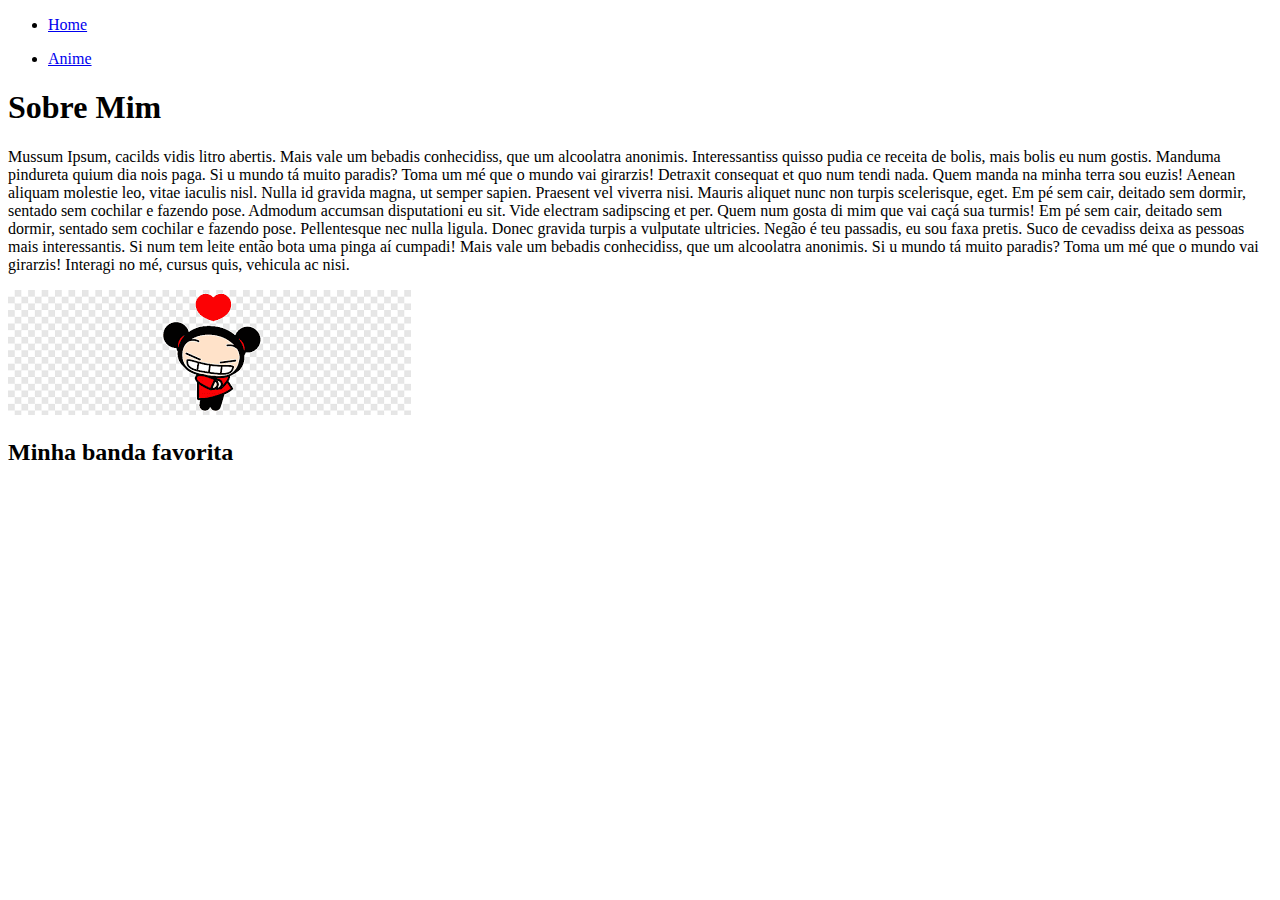
==== index.html @ eb9cbd8d "subindo html" ====
<!DOCTYPE html>
<html lang="pt-br">

<head>
    <meta charset="UTF-8">
    <meta name="viewport" content="width=device-width, initial-scale=1.0">
    <title>Meu perfil</title>
</head>

<body>
    <ul>
        <li><a href="index.html">Home</a></li>
    </ul>
    <ul>
        <li><a href="anime.html">Anime</a></li>
    </ul>

    <h1>Sobre Mim</h1>

    <p>Mussum Ipsum, cacilds vidis litro abertis. Mais vale um bebadis conhecidiss, que um alcoolatra anonimis.
        Interessantiss quisso pudia ce receita de bolis, mais bolis eu num gostis. Manduma pindureta quium dia nois
        paga. Si u mundo tá muito paradis? Toma um mé que o mundo vai girarzis!

        Detraxit consequat et quo num tendi nada. Quem manda na minha terra sou euzis! Aenean aliquam molestie leo,
        vitae iaculis nisl. Nulla id gravida magna, ut semper sapien.

        Praesent vel viverra nisi. Mauris aliquet nunc non turpis scelerisque, eget. Em pé sem cair, deitado sem dormir,
        sentado sem cochilar e fazendo pose. Admodum accumsan disputationi eu sit. Vide electram sadipscing et per. Quem
        num gosta di mim que vai caçá sua turmis!

        Em pé sem cair, deitado sem dormir, sentado sem cochilar e fazendo pose. Pellentesque nec nulla ligula. Donec
        gravida turpis a vulputate ultricies. Negão é teu passadis, eu sou faxa pretis. Suco de cevadiss deixa as
        pessoas mais interessantis.

        Si num tem leite então bota uma pinga aí cumpadi! Mais vale um bebadis conhecidiss, que um alcoolatra anonimis.
        Si u mundo tá muito paradis? Toma um mé que o mundo vai girarzis! Interagi no mé, cursus quis, vehicula ac nisi.
    </p>
    <img src="/assets/img/puka.png" alt="Imagem do personagem Puka">

    <h2>Minha banda favorita</h2>
    <iframe width="560" height="315" src="https://www.youtube.com/embed/owjVpYCmwcg?si=Rj-BfaRoEvrTF2Eu"
        title="YouTube video player" frameborder="0"
        allow="accelerometer; autoplay; clipboard-write; encrypted-media; gyroscope; picture-in-picture; web-share"
        allowfullscreen></iframe>
</body>

</html>
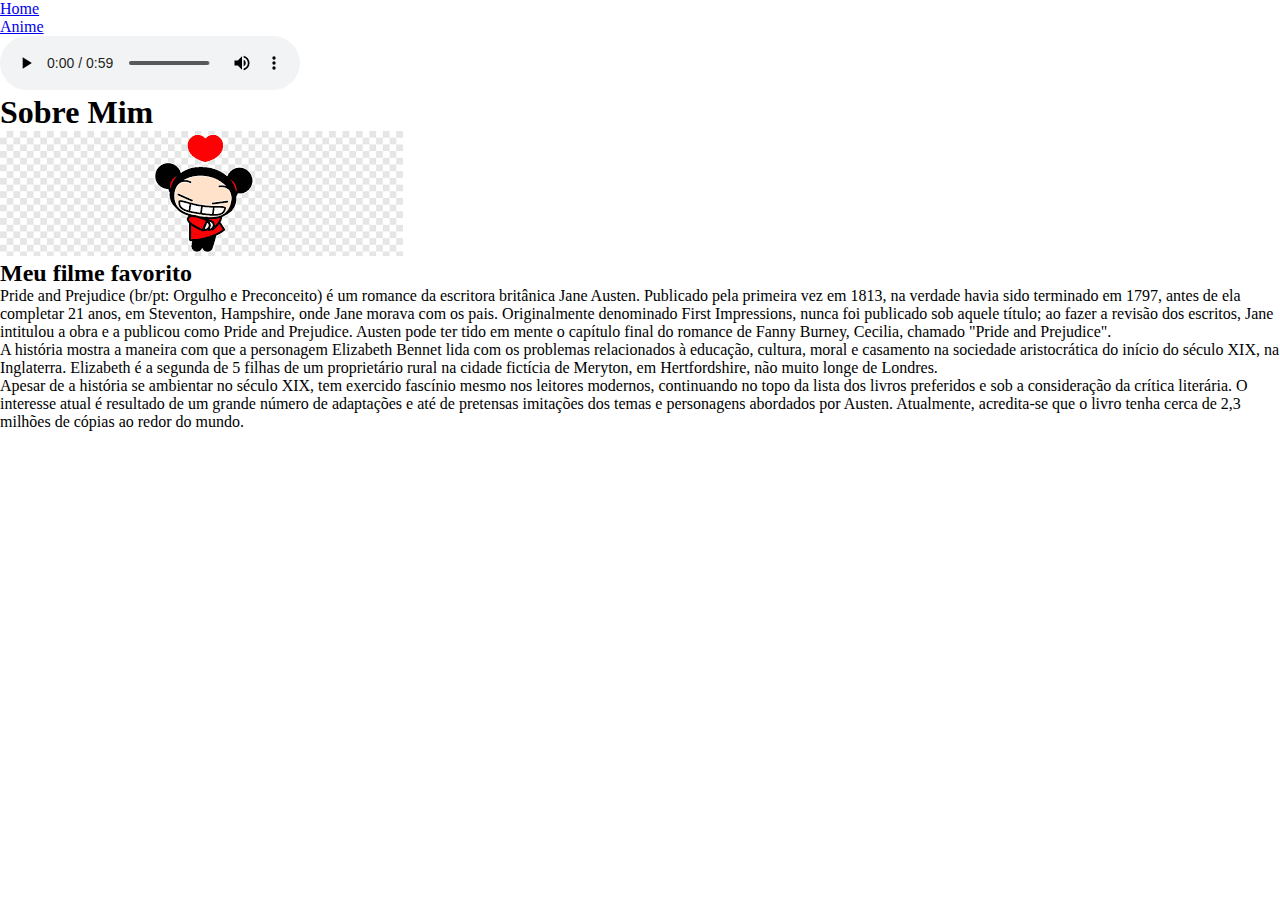
==== commit b52d6a29: ""subindo css"" ====
--- a/index.html
+++ b/index.html
@@ -6,42 +6,56 @@
     <meta name="viewport" content="width=device-width, initial-scale=1.0">
     <title>Meu perfil</title>
 </head>
+<link rel="stylesheet" href="assets/css/style.css">
 
 <body>
     <ul>
+        <div class="background" src="assets/img/First-Impression.webp">
+        </div>
         <li><a href="index.html">Home</a></li>
     </ul>
     <ul>
         <li><a href="anime.html">Anime</a></li>
+        <audio autoplay="autoplay" controls="controls">
+            <source src="assets/music/BeethovenFurElise.mp3" type="audio/mp3" />
+    
     </ul>
 
-    <h1>Sobre Mim</h1>
+        <h1>Sobre Mim</h1>
 
-    <p>Mussum Ipsum, cacilds vidis litro abertis. Mais vale um bebadis conhecidiss, que um alcoolatra anonimis.
-        Interessantiss quisso pudia ce receita de bolis, mais bolis eu num gostis. Manduma pindureta quium dia nois
-        paga. Si u mundo tá muito paradis? Toma um mé que o mundo vai girarzis!
+        <img classe="displayed" src="assets/img/puka.png" alt="Imagem do personagem Puka">
 
-        Detraxit consequat et quo num tendi nada. Quem manda na minha terra sou euzis! Aenean aliquam molestie leo,
-        vitae iaculis nisl. Nulla id gravida magna, ut semper sapien.
+        <div class="container">
+            <h2>Meu filme favorito</h2>
+        </div>
 
-        Praesent vel viverra nisi. Mauris aliquet nunc non turpis scelerisque, eget. Em pé sem cair, deitado sem dormir,
-        sentado sem cochilar e fazendo pose. Admodum accumsan disputationi eu sit. Vide electram sadipscing et per. Quem
-        num gosta di mim que vai caçá sua turmis!
+        <p classe=center>Pride and Prejudice (br/pt: Orgulho e Preconceito) é um romance da escritora britânica Jane
+            Austen.
+            Publicado
+            pela primeira vez em 1813, na verdade havia sido terminado em 1797, antes de ela completar 21 anos, em
+            Steventon, Hampshire, onde Jane morava com os pais. Originalmente denominado First Impressions, nunca foi
+            publicado sob aquele título; ao fazer a revisão dos escritos, Jane intitulou a obra e a publicou como Pride
+            and
+            Prejudice. Austen pode ter tido em mente o capítulo final do romance de Fanny Burney, Cecilia, chamado
+            "Pride
+            and Prejudice".</p>
+        <p> A história mostra a maneira com que a personagem Elizabeth Bennet lida com os problemas relacionados à
+            educação,
+            cultura, moral e casamento na sociedade aristocrática do início do século XIX, na Inglaterra. Elizabeth é a
+            segunda de 5 filhas de um proprietário rural na cidade fictícia de Meryton, em Hertfordshire, não muito
+            longe de
+            Londres.</p>
+        <p>Apesar de a história se ambientar no século XIX, tem exercido fascínio mesmo nos leitores modernos,
+            continuando
+            no topo da lista dos livros preferidos e sob a consideração da crítica literária. O interesse atual é
+            resultado
+            de um grande número de adaptações e até de pretensas imitações dos temas e personagens abordados por Austen.
+            Atualmente, acredita-se que o livro tenha cerca de 2,3 milhões de cópias ao redor do mundo.</p>
 
-        Em pé sem cair, deitado sem dormir, sentado sem cochilar e fazendo pose. Pellentesque nec nulla ligula. Donec
-        gravida turpis a vulputate ultricies. Negão é teu passadis, eu sou faxa pretis. Suco de cevadiss deixa as
-        pessoas mais interessantis.
-
-        Si num tem leite então bota uma pinga aí cumpadi! Mais vale um bebadis conhecidiss, que um alcoolatra anonimis.
-        Si u mundo tá muito paradis? Toma um mé que o mundo vai girarzis! Interagi no mé, cursus quis, vehicula ac nisi.
-    </p>
-    <img src="/assets/img/puka.png" alt="Imagem do personagem Puka">
-
-    <h2>Minha banda favorita</h2>
-    <iframe width="560" height="315" src="https://www.youtube.com/embed/owjVpYCmwcg?si=Rj-BfaRoEvrTF2Eu"
-        title="YouTube video player" frameborder="0"
-        allow="accelerometer; autoplay; clipboard-write; encrypted-media; gyroscope; picture-in-picture; web-share"
-        allowfullscreen></iframe>
+        <iframe width="560" height="315" src="https://www.youtube.com/embed/JUI0zFMc-Cs?si=JA3AQa3Pv-HyFMf1"
+            title="YouTube video player" frameborder="0"
+            allow="accelerometer; autoplay; clipboard-write; encrypted-media; gyroscope; picture-in-picture; web-share"
+            allowfullscreen></iframe>
 </body>
 
 </html>--- a/assets/css/style.css
+++ b/assets/css/style.css
@@ -0,0 +1,35 @@
+* {
+    margin: 0;
+    padding: 0;
+}
+
+/* Estilos da página index.html*/
+
+.background {
+    background-image: url("https://www.google.com/url?sa=i&url=https%3A%2F%2Fwallpapers.com%2Fkonoha&psig=AOvVaw1Ahk-b3ZZNmg--IwIJ1zsj&ust=1698478450997000&source=images&cd=vfe&opi=89978449&ved=0CBEQjRxqFwoTCPio8f3blYIDFQAAAAAdAAAAABAE");
+    background-repeat: no-repeat;
+    background-position: center center;
+    background-size: cover;
+}
+
+.center {
+    text-align: center;
+    margin: 0 auto;
+}
+
+
+/* Estilos da página anime.html*/
+
+.center {
+    text-align: center;
+    margin: 0 auto;
+}
+
+
+.background2 {
+    background-image: : url("https://www.google.com/url?sa=i&url=https%3A%2F%2Fpikbest.com%2Fbackgrounds%2Fqianku-sakura-minimalist-aesthetic-background_6229367.html&psig=AOvVaw1FPP_CE-nfesvt8Ih2E12U&ust=1698478803589000&source=images&cd=vfe&opi=89978449&ved=0CBEQjRxqFwoTCJi_8KXdlYIDFQAAAAAdAAAAABAe");
+    background-repeat: no-repeat;
+    background-position: center center;
+    background-size: cover;
+
+}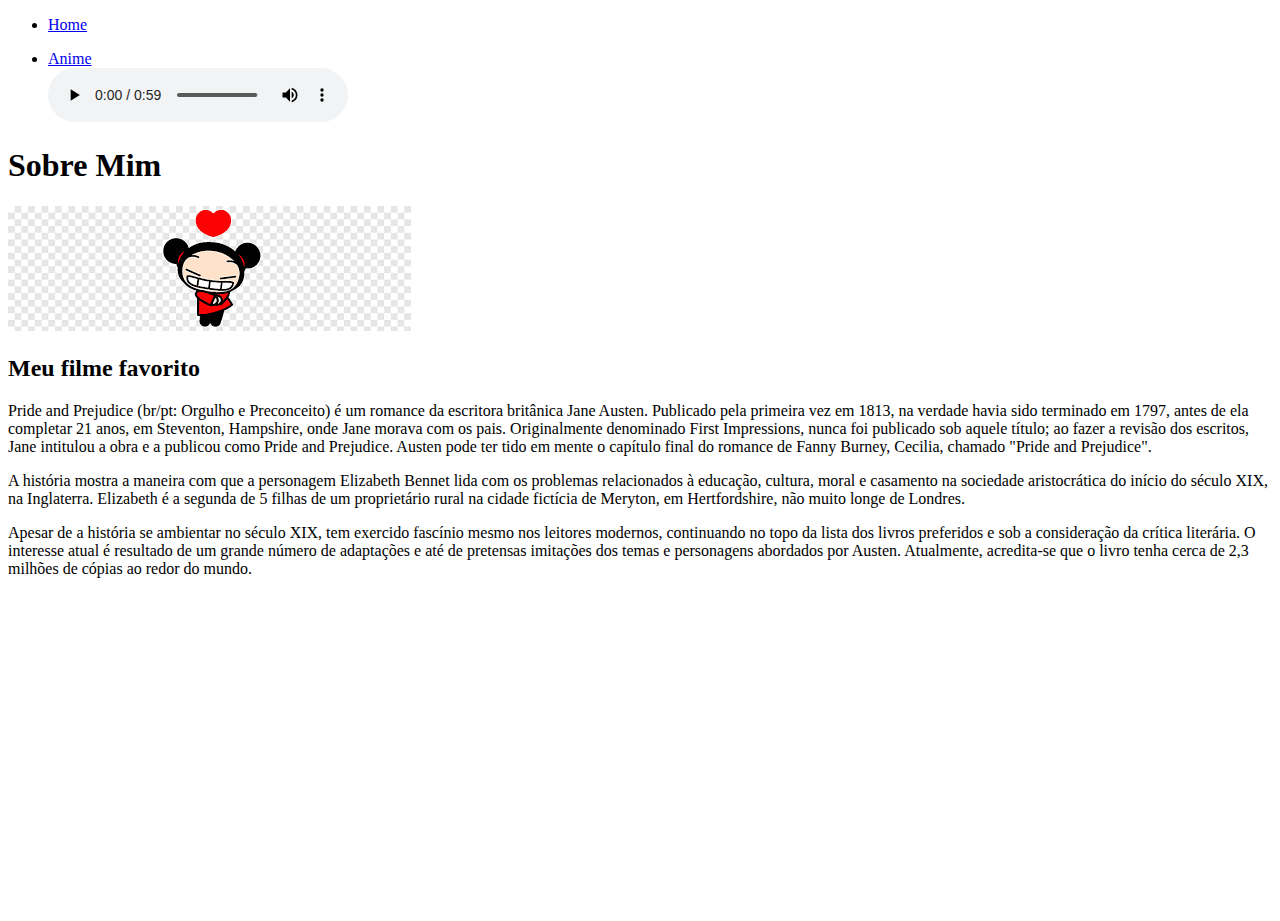
==== commit 1c4baa88: ""atualizacoes"" ====
--- a/index.html
+++ b/index.html
@@ -5,13 +5,13 @@
     <meta charset="UTF-8">
     <meta name="viewport" content="width=device-width, initial-scale=1.0">
     <title>Meu perfil</title>
+    <link rel="stylesheet" href="/fundamentos-web/assets/css/style.css"/>
 </head>
-<link rel="stylesheet" href="assets/css/style.css">
+
+
 
 <body>
     <ul>
-        <div class="background" src="assets/img/First-Impression.webp">
-        </div>
         <li><a href="index.html">Home</a></li>
     </ul>
     <ul>
@@ -25,11 +25,11 @@
 
         <img classe="displayed" src="assets/img/puka.png" alt="Imagem do personagem Puka">
 
-        <div class="container">
+    
             <h2>Meu filme favorito</h2>
-        </div>
+    
 
-        <p classe=center>Pride and Prejudice (br/pt: Orgulho e Preconceito) é um romance da escritora britânica Jane
+        <p>Pride and Prejudice (br/pt: Orgulho e Preconceito) é um romance da escritora britânica Jane
             Austen.
             Publicado
             pela primeira vez em 1813, na verdade havia sido terminado em 1797, antes de ela completar 21 anos, em
